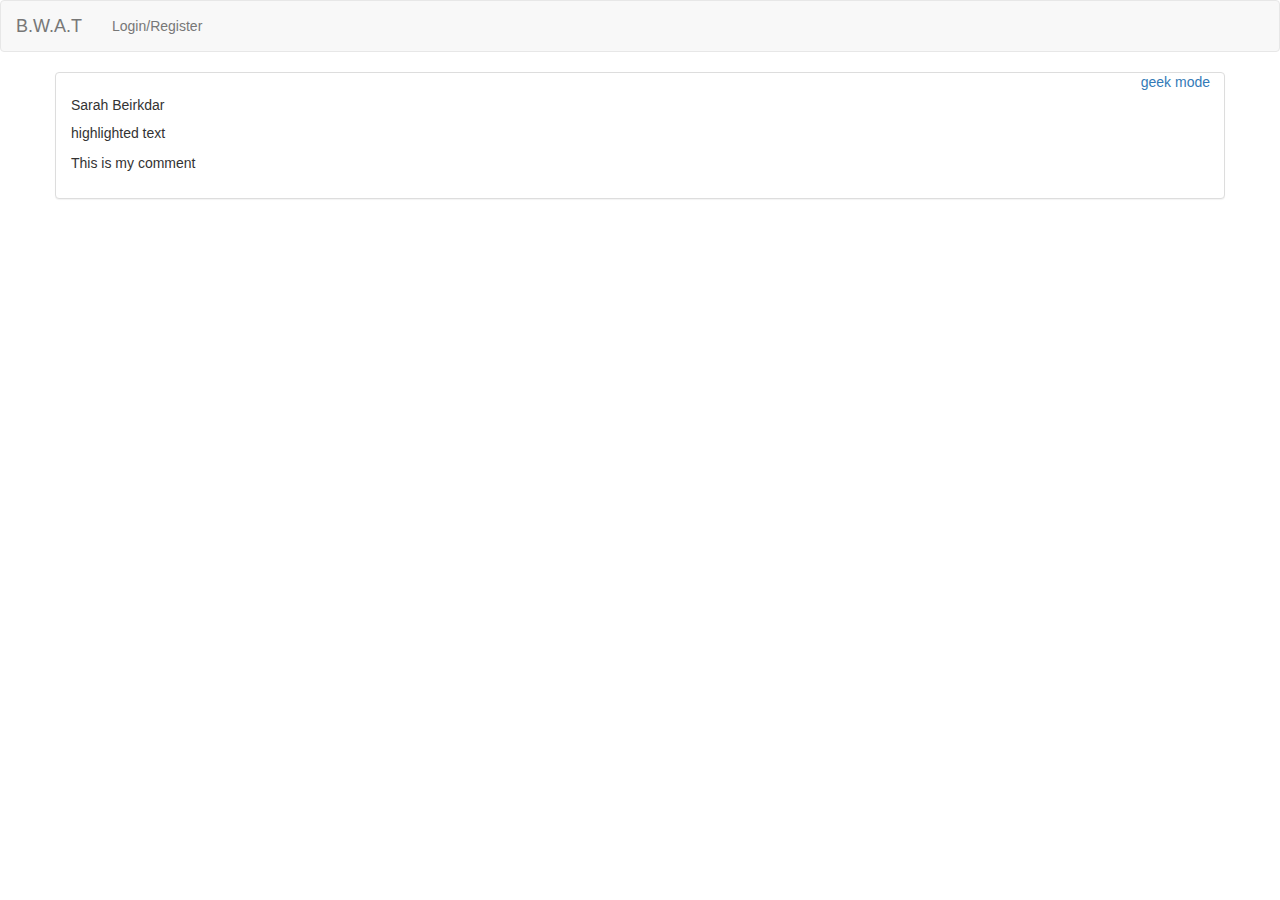
==== browserExtension/html/index.html @ 927f2ea4 "modify login page" ====
<!DOCTYPE html>

<html>
<head>
    <meta charset="utf-8">
    <link rel="stylesheet" href="../node_modules/bootstrap/dist/css/bootstrap.min.css"/>
     <link rel="stylesheet" type="text/css" href="../css/popup.css" >

</head>

<body>
<div id="main-popup" >
    <nav class="navbar navbar-default">
           <div class="navbar-header">
               <a class="navbar-brand" href="#">B.W.A.T</a>
               <p class="navbar-text navbar-right pull-right"><a href="login.html" class="navbar-link"> Login/Register </a></p>
           </div>
    </nav>        
    <div class="container">
       <span class="pull-right"><a href="#">geek mode</a></span>
        <div class="row" id="cards">

           <!-- for now I will not use cards
<div class="card card-block">
                <h5 class="card-title" placeholder="authorName">
                    Sarah Beirkdar
                </h5>
                    <p class="card-text"> highlighted text</p> 
                    <p class="card-text"> This is my comment</p>    
            </div>--> 
            <div class="panel panel-default">
                <div class="panel-body">
                <h5  id="authorName">
                    Sarah Beirkdar
                </h5>
                    <p > highlighted text</p> 
                    <p > This is my comment</p>    
                </div>
                
            </div>
        </div>

    </div>

</div>
</body>
<script src="/scripts/jquery.js"></script>
<script src="/scripts/annotationMain.js"></script>
    <script src=/scripts/AnnotationList.js></script>
</html>
---- browserExtension/css/popup.css ----
body {
    width: 400px;
    height: 800px;
}

#main-popup{
     position: absolute;
    left: 0;
    top: 0;
    right: 0;
    bottom: 50px; /* height of thumbs (if not required set to 0) */
    height: auto; /* optionally add !important for WP version */
    width: auto;
}
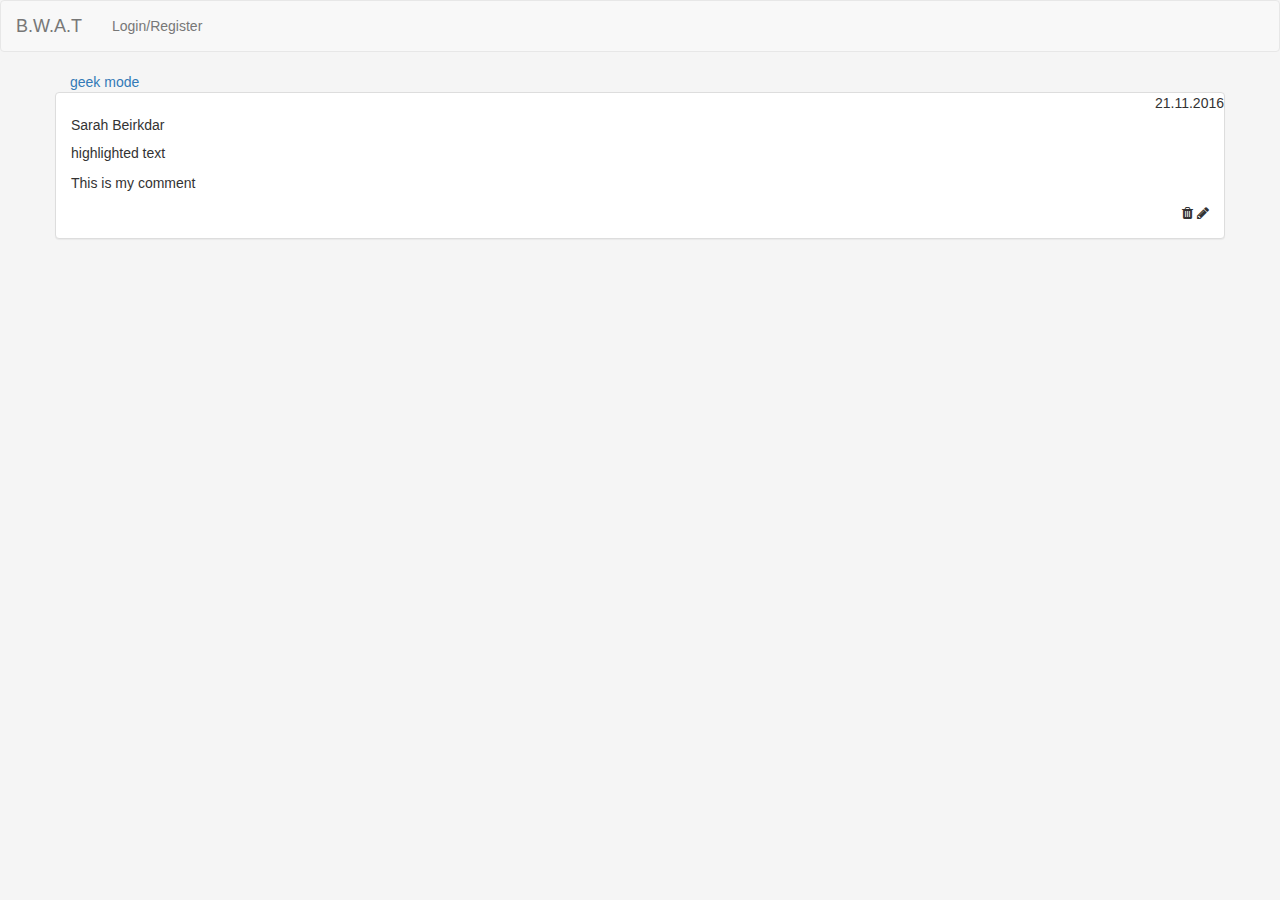
==== commit 23e2e7c9: "Merge branch 'master' of https://github.com/bogaziciswe/b.w.a.t" ====
--- a/browserExtension/html/index.html
+++ b/browserExtension/html/index.html
@@ -5,6 +5,7 @@
     <meta charset="utf-8">
     <link rel="stylesheet" href="../node_modules/bootstrap/dist/css/bootstrap.min.css"/>
      <link rel="stylesheet" type="text/css" href="../css/popup.css" >
+     <link rel="stylesheet" href="../font-awesome/css/font-awesome.min.css">
 
 </head>
 
@@ -17,7 +18,7 @@
            </div>
     </nav>        
     <div class="container">
-       <span class="pull-right"><a href="#">geek mode</a></span>
+       <span ><a href="#">geek mode</a></span>
         <div class="row" id="cards">
 
            <!-- for now I will not use cards
@@ -28,13 +29,20 @@
                     <p class="card-text"> highlighted text</p> 
                     <p class="card-text"> This is my comment</p>    
             </div>--> 
+            
             <div class="panel panel-default">
+
+                    <span class="pull-right"> 21.11.2016</span>
                 <div class="panel-body">
                 <h5  id="authorName">
                     Sarah Beirkdar
                 </h5>
                     <p > highlighted text</p> 
-                    <p > This is my comment</p>    
+                    <p > This is my comment</p>  
+                    <div class="pull-right">
+                        <i class="fa fa-trash" aria-hidden="false"></i>
+                        <i class="fa fa-pencil" aria-hidden="true"></i>
+                    </div>
                 </div>
                 
             </div>
--- a/browserExtension/css/popup.css
+++ b/browserExtension/css/popup.css
@@ -1,6 +1,7 @@
 body {
     width: 400px;
     height: 800px;
+    background-color: WhiteSmoke;
 }
 
 #main-popup{
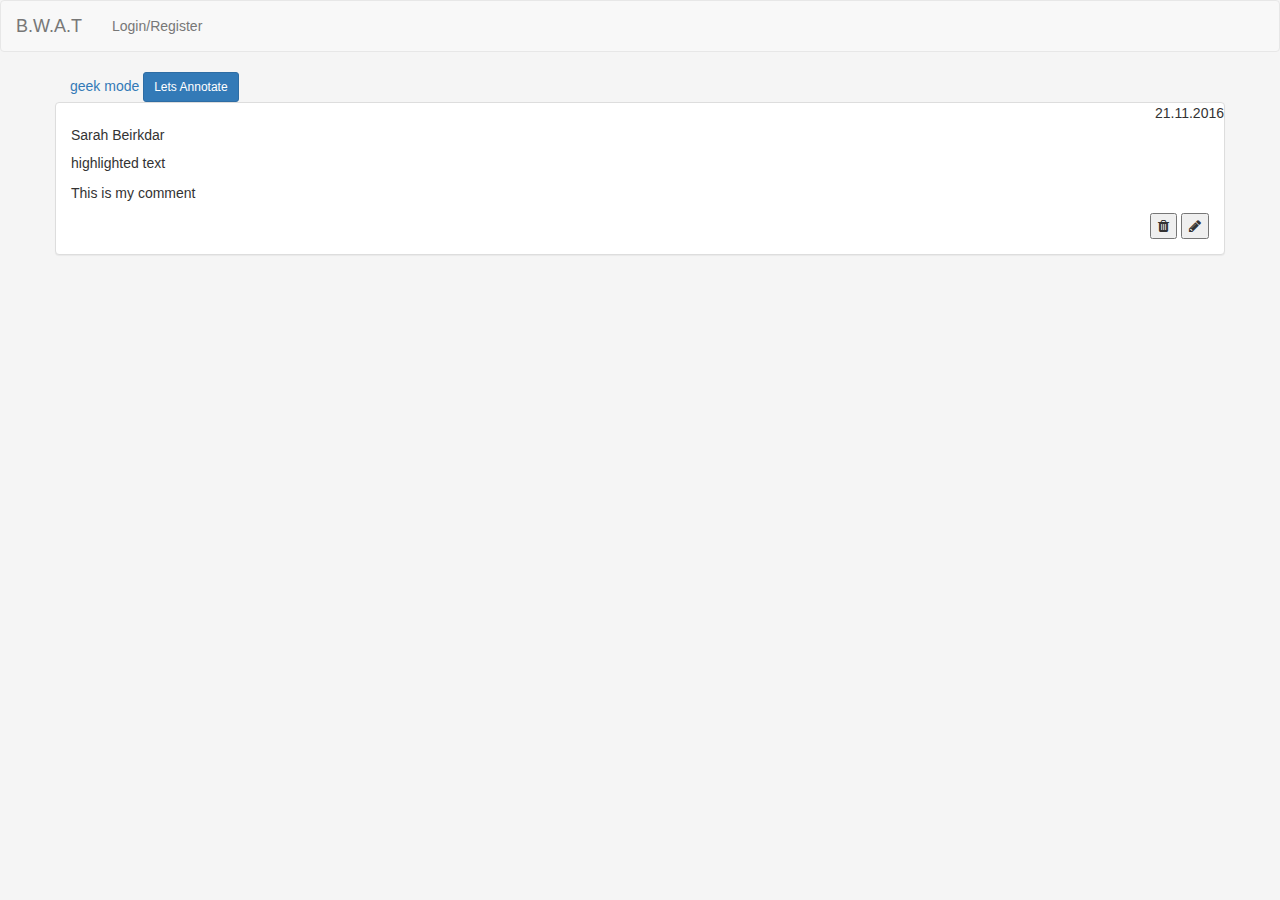
==== commit 887406af: "run annoator on background" ====
--- a/browserExtension/html/index.html
+++ b/browserExtension/html/index.html
@@ -4,55 +4,50 @@
 <head>
     <meta charset="utf-8">
     <link rel="stylesheet" href="../node_modules/bootstrap/dist/css/bootstrap.min.css"/>
-     <link rel="stylesheet" type="text/css" href="../css/popup.css" >
-     <link rel="stylesheet" href="../font-awesome/css/font-awesome.min.css">
+    <link rel="stylesheet" type="text/css" href="../css/popup.css">
+    <link rel="stylesheet" href="../font-awesome/css/font-awesome.min.css">
 
 </head>
 
 <body>
-<div id="main-popup" >
+<div id="main-popup">
     <nav class="navbar navbar-default">
-           <div class="navbar-header">
-               <a class="navbar-brand" href="#">B.W.A.T</a>
-               <p class="navbar-text navbar-right pull-right"><a href="login.html" class="navbar-link"> Login/Register </a></p>
-           </div>
-    </nav>        
+        <div class="navbar-header">
+            <a class="navbar-brand" href="#">B.W.A.T</a>
+            <p class="navbar-text navbar-right pull-right"><a href="login.html" class="navbar-link"> Login/Register </a>
+            </p>
+        </div>
+    </nav>
     <div class="container">
-       <span ><a href="#">geek mode</a></span>
+        <span><a href="#">geek mode</a></span>
+        <button class="btn btn-primary btn-sm" id="newAnnotationButton">Lets Annotate</button>
         <div class="row" id="cards">
+            <div class="panel panel-default">
+                <span class="pull-right"> 21.11.2016</span>
+                <div class="panel-body">
+                    <h5 id="authorName">
+                        Sarah Beirkdar
+                    </h5>
+                    <p> highlighted text</p>
+                    <p> This is my comment</p>
+                    <div class="pull-right">
+                        <button>
+                            <i class="fa fa-trash" aria-hidden="true"></i>
+                        </button>
+                        <button>
+                            <i class="fa fa-pencil" aria-hidden="true"></i>
+                        </button>
 
-           <!-- for now I will not use cards
-<div class="card card-block">
-                <h5 class="card-title" placeholder="authorName">
-                    Sarah Beirkdar
-                </h5>
-                    <p class="card-text"> highlighted text</p> 
-                    <p class="card-text"> This is my comment</p>    
-            </div>--> 
-            
-            <div class="panel panel-default">
-
-                    <span class="pull-right"> 21.11.2016</span>
-                <div class="panel-body">
-                <h5  id="authorName">
-                    Sarah Beirkdar
-                </h5>
-                    <p > highlighted text</p> 
-                    <p > This is my comment</p>  
-                    <div class="pull-right">
-                        <i class="fa fa-trash" aria-hidden="false"></i>
-                        <i class="fa fa-pencil" aria-hidden="true"></i>
                     </div>
                 </div>
-                
             </div>
         </div>
+    </div>
+</div>
 
-    </div>
 
-</div>
 </body>
 <script src="/scripts/jquery.js"></script>
+<script src="/scripts/annotator.js"></script>
 <script src="/scripts/annotationMain.js"></script>
-    <script src=/scripts/AnnotationList.js></script>
 </html>
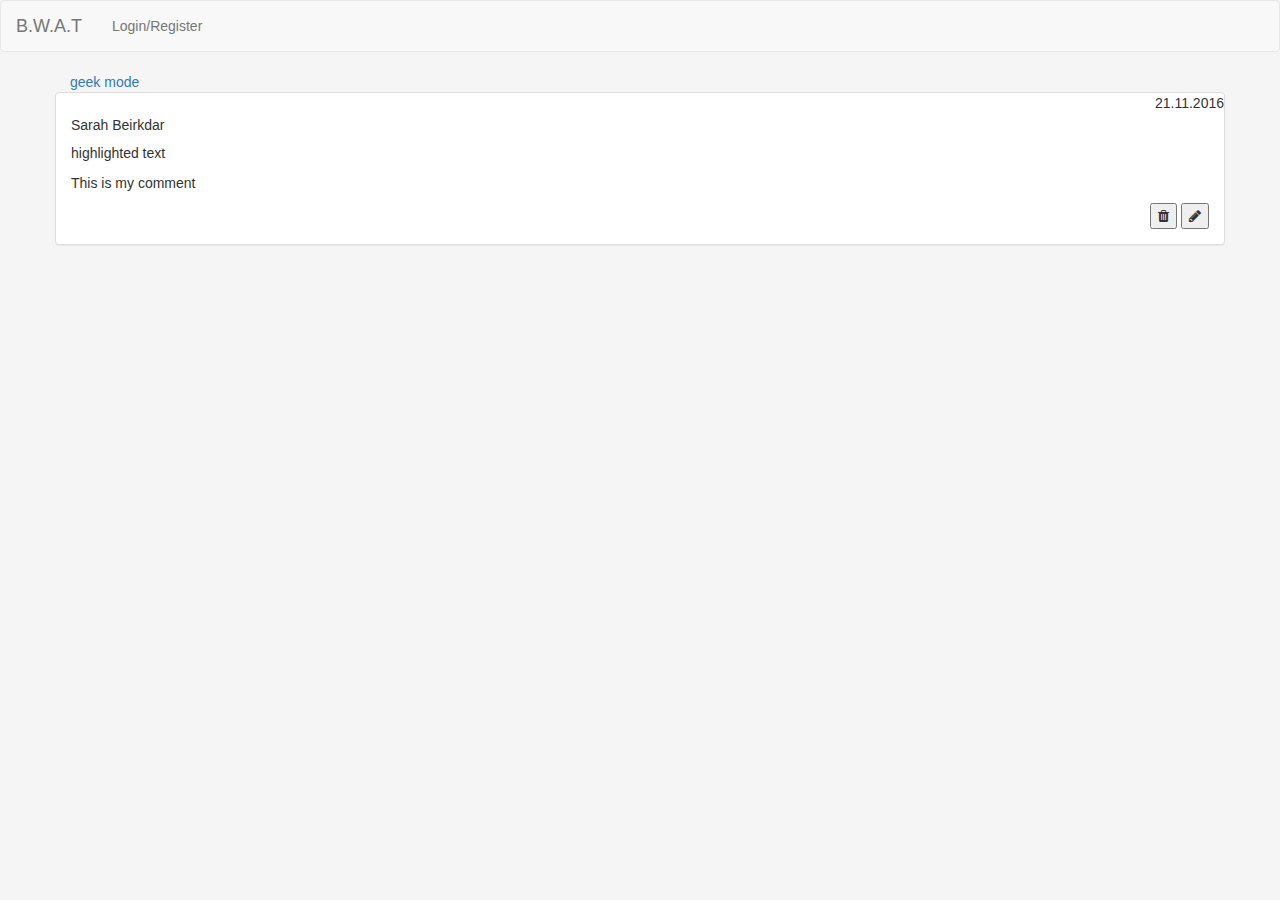
==== commit b781a89a: "remove annotate button" ====
--- a/browserExtension/html/index.html
+++ b/browserExtension/html/index.html
@@ -20,7 +20,6 @@
     </nav>
     <div class="container">
         <span><a href="#">geek mode</a></span>
-        <button class="btn btn-primary btn-sm" id="newAnnotationButton">Lets Annotate</button>
         <div class="row" id="cards">
             <div class="panel panel-default">
                 <span class="pull-right"> 21.11.2016</span>
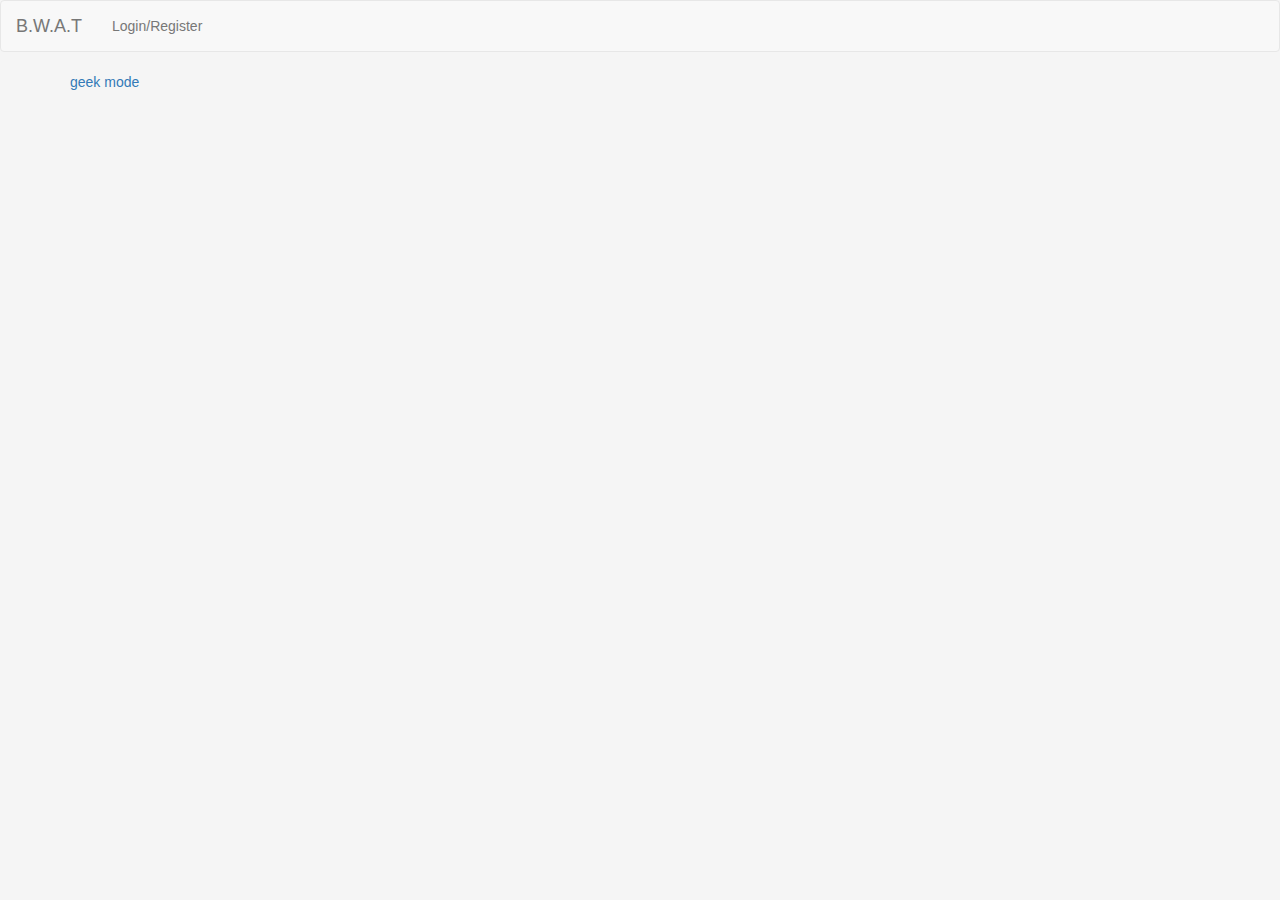
==== commit 7336017b: "annotation listing" ====
--- a/browserExtension/html/index.html
+++ b/browserExtension/html/index.html
@@ -6,6 +6,7 @@
     <link rel="stylesheet" href="../node_modules/bootstrap/dist/css/bootstrap.min.css"/>
     <link rel="stylesheet" type="text/css" href="../css/popup.css">
     <link rel="stylesheet" href="../font-awesome/css/font-awesome.min.css">
+    <script src="/scripts/popup/popupAppender.js"></script>
 
 </head>
 
@@ -14,39 +15,44 @@
     <nav class="navbar navbar-default">
         <div class="navbar-header">
             <a class="navbar-brand" href="#">B.W.A.T</a>
-            <p class="navbar-text navbar-right pull-right"><a href="login.html" class="navbar-link"> Login/Register </a>
-            </p>
+            <p class="navbar-text navbar-right pull-right"><a href="login.html" class="navbar-link" id="navbarLink"> Login/Register </a></p>
+            <div style="display: none;" id="registerDiv">
+                <br><br>
+                <p class="navbar-text" style="margin-left: 0" id="navbarUsername">gokhan.ozgozen@gmail.com</p>
+            </div>
         </div>
     </nav>
     <div class="container">
         <span><a href="#">geek mode</a></span>
         <div class="row" id="cards">
-            <div class="panel panel-default">
-                <span class="pull-right"> 21.11.2016</span>
-                <div class="panel-body">
-                    <h5 id="authorName">
-                        Sarah Beirkdar
-                    </h5>
-                    <p> highlighted text</p>
-                    <p> This is my comment</p>
-                    <div class="pull-right">
-                        <button>
-                            <i class="fa fa-trash" aria-hidden="true"></i>
-                        </button>
-                        <button>
-                            <i class="fa fa-pencil" aria-hidden="true"></i>
-                        </button>
+            <!--<div class="panel panel-default">-->
+                <!--<span class="pull-right"> 21.11.2016</span>-->
+                <!--<div class="panel-body">-->
+                    <!--<h5 id="authorName">-->
+                        <!--Sarah Beirkdar-->
+                    <!--</h5>-->
+                    <!--<p> highlighted text</p>-->
+                    <!--<p> This is my comment</p>-->
+                    <!--<div class="pull-right">-->
+                        <!--<button>-->
+                            <!--<i class="fa fa-trash" aria-hidden="true"></i>-->
+                        <!--</button>-->
+                        <!--<button>-->
+                            <!--<i class="fa fa-pencil" aria-hidden="true"></i>-->
+                        <!--</button>-->
 
-                    </div>
-                </div>
-            </div>
+                    <!--</div>-->
+                <!--</div>-->
+            <!--</div>-->
         </div>
     </div>
 </div>
 
 
 </body>
-<script src="/scripts/jquery.js"></script>
-<script src="/scripts/annotator.js"></script>
-<script src="/scripts/annotationMain.js"></script>
+
+
+
+
+
 </html>
